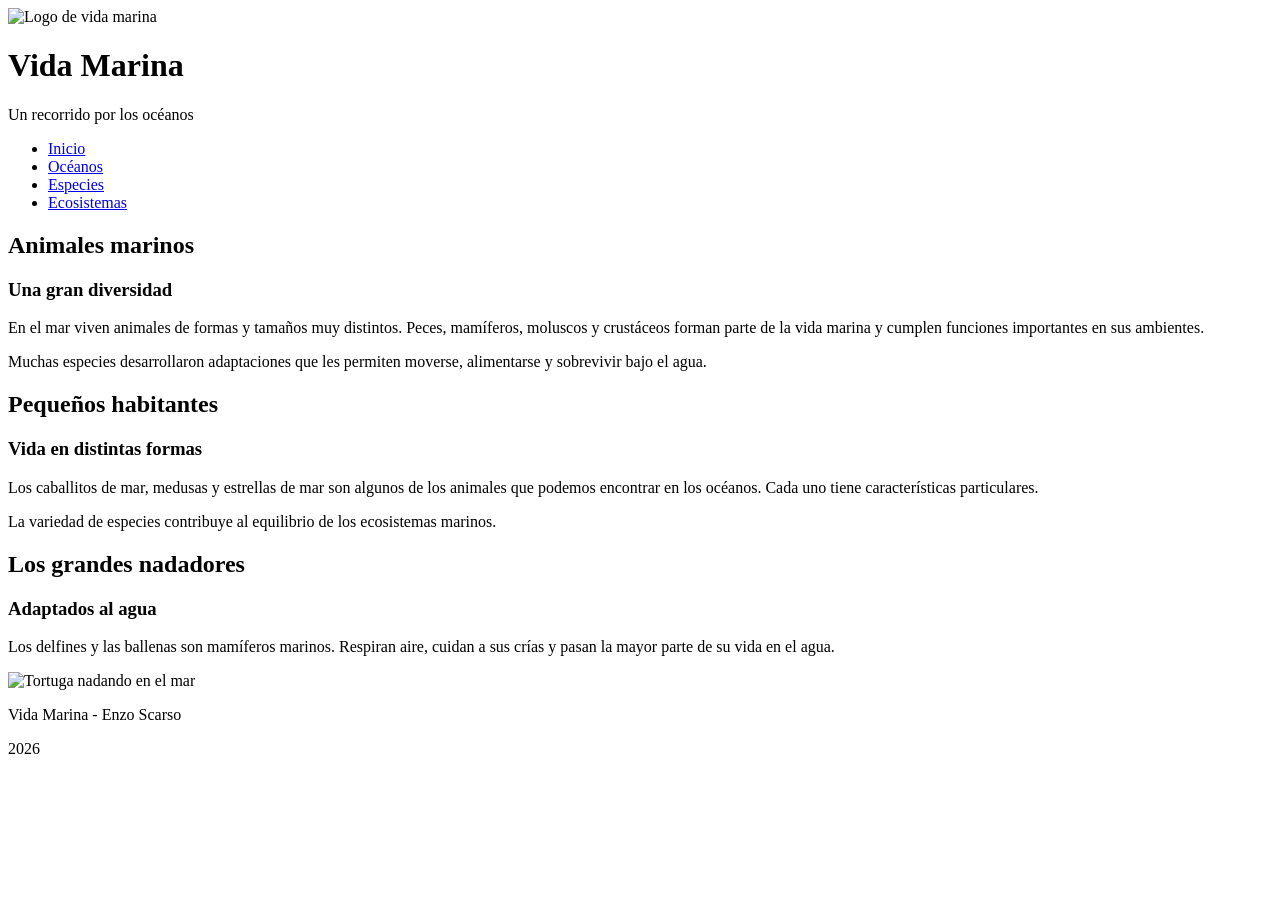
==== ecosistemas marinos.html @ 7d0a36ac "." ====
<!DOCTYPE html>
<html lang="en">
<head>
    <meta charset="UTF-8">
    <meta name="viewport" content="width=device-width, initial-scale=1.0">
    <title>Vida Marina-Ecosistema</title>
</head>
<body>
    <header>
        <img src="https://images.unsplash.com/photo-1518837695005-2083093ee35b?auto=format&fit=crop&w=300&q=80" alt="Logo de vida marina">
        <h1>Vida Marina</h1>
        <p>Un recorrido por los océanos</p>
    </header>

    <nav>
        <ul>
            <li><a href="index.html">Inicio</a></li>
            <li><a href="planetas.html">Océanos</a></li>
            <li><a href="estrellas.html">Especies</a></li>
            <li><a href="galaxias.html">Ecosistemas</a></li>
        </ul>
    </nav>

    <main>
        <section>
            <h2>Animales marinos</h2>
            <article>
                <h3>Una gran diversidad</h3>
                <p>En el mar viven animales de formas y tamaños muy distintos. Peces, mamíferos, moluscos y crustáceos forman parte de la vida marina y cumplen funciones importantes en sus ambientes.</p>
                <p>Muchas especies desarrollaron adaptaciones que les permiten moverse, alimentarse y sobrevivir bajo el agua.</p>
            </article>
        </section>

        <section>
            <h2>Pequeños habitantes</h2>
            <article>
                <h3>Vida en distintas formas</h3>
                <p>Los caballitos de mar, medusas y estrellas de mar son algunos de los animales que podemos encontrar en los océanos. Cada uno tiene características particulares.</p>
                <p>La variedad de especies contribuye al equilibrio de los ecosistemas marinos.</p>
            </article>
        </section>

        <section>
            <h2>Los grandes nadadores</h2>
            <article>
                <h3>Adaptados al agua</h3>
                <p>Los delfines y las ballenas son mamíferos marinos. Respiran aire, cuidan a sus crías y pasan la mayor parte de su vida en el agua.</p>
                <img src="https://images.unsplash.com/photo-1530053969600-caed2596d242?auto=format&fit=crop&w=900&q=80" alt="Tortuga nadando en el mar">
            </article>
        </section>
    </main>

    <footer>
        <p>Vida Marina - Enzo Scarso</p>
        <p>2026</p>
    </footer>

</body>
</html>
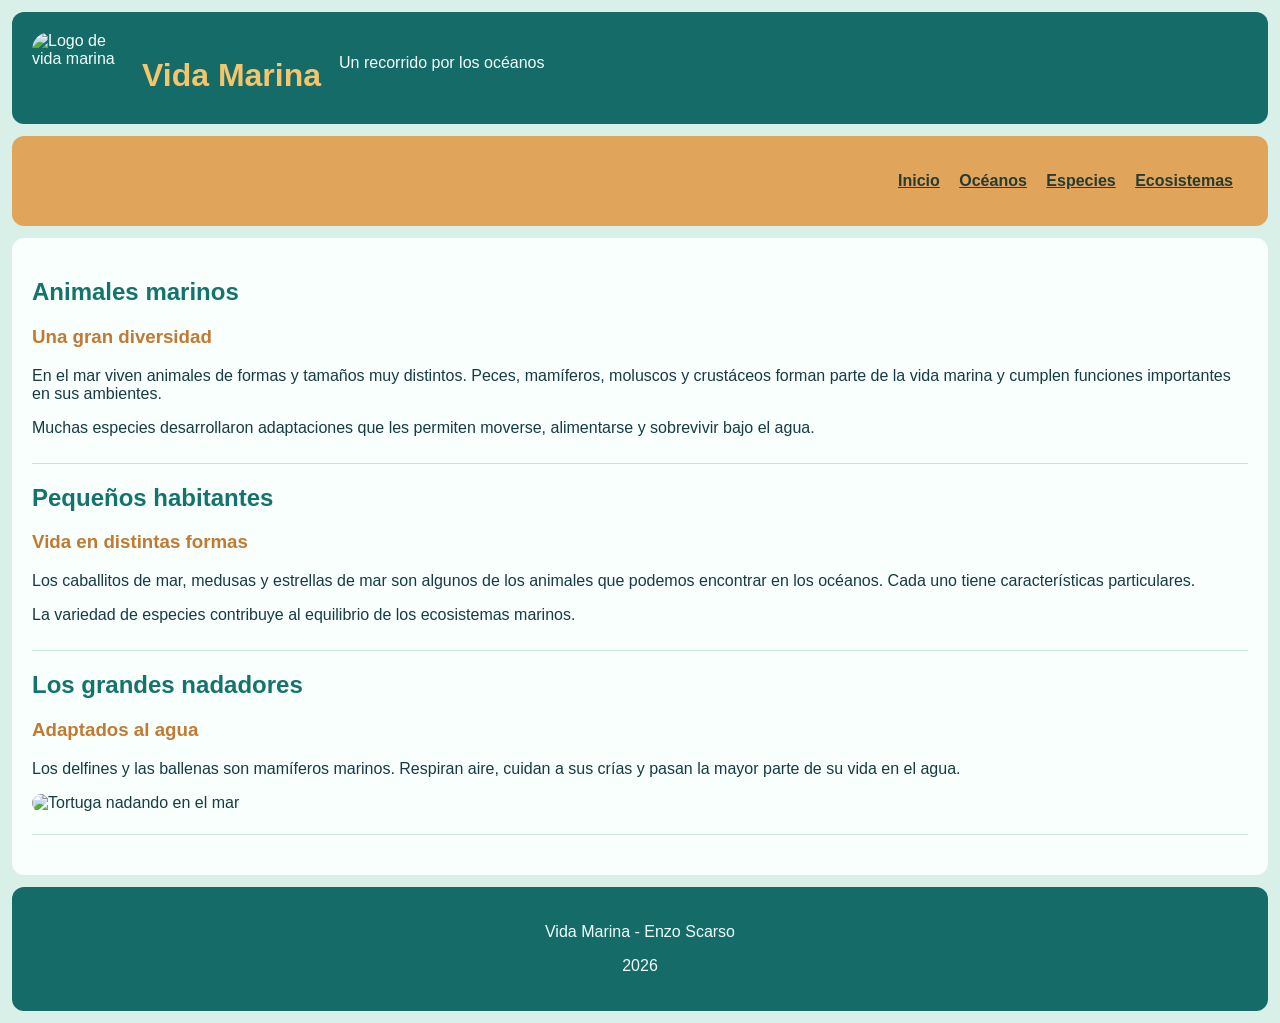
==== commit 68936094: "." ====
--- a/ecosistemas marinos.html
+++ b/ecosistemas marinos.html
@@ -3,6 +3,7 @@
 <head>
     <meta charset="UTF-8">
     <meta name="viewport" content="width=device-width, initial-scale=1.0">
+    <link rel="stylesheet" href="style.css">
     <title>Vida Marina-Ecosistema</title>
 </head>
 <body>
--- a/style.css
+++ b/style.css
@@ -0,0 +1,93 @@
+body {
+    font-family: Verdana, sans-serif;
+    margin: 0;
+    background-color: #d9f0e8;
+    color: #173b42;
+}
+
+header, nav, main, footer {
+    padding: 20px;
+    margin: 12px;
+    border-radius: 12px;
+}
+
+header {
+    background-color: #146b68;
+    color: #f3fffc;
+    text-align: left;
+    display: flex;
+    align-items: center;
+    gap: 18px;
+}
+
+header img {
+    width: 92px;
+    height: 72px;
+    object-fit: cover;
+    border-radius: 18px 4px 18px 4px;
+}
+
+header h1 {
+    color: #f4c56b;
+    margin-bottom: 6px;
+}
+
+header p {
+    margin-top: 6px;
+}
+
+nav {
+    background-color: #e0a45b;
+    text-align: right;
+}
+
+nav ul {
+    padding: 0;
+}
+
+nav ul li {
+    display: inline;
+    margin-right: 15px;
+}
+
+nav a {
+    color: #263c32;
+    font-weight: bold;
+}
+
+main {
+    background-color: #f8fffc;
+}
+
+h2 {
+    color: #14736c;
+}
+
+h3 {
+    color: #c17a32;
+}
+
+section {
+    margin-bottom: 20px;
+}
+
+article {
+    border-bottom: 1px solid #c6e4d8;
+    padding-bottom: 10px;
+    margin-bottom: 10px;
+}
+
+article img {
+    width: 400px;
+    max-width: 100%;
+    height: auto;
+    border-radius: 12px;
+    display: block;
+    margin: 14px auto 12px 0;
+}
+
+footer {
+    background-color: #146b68;
+    color: #f3fffc;
+    text-align: center;
+}
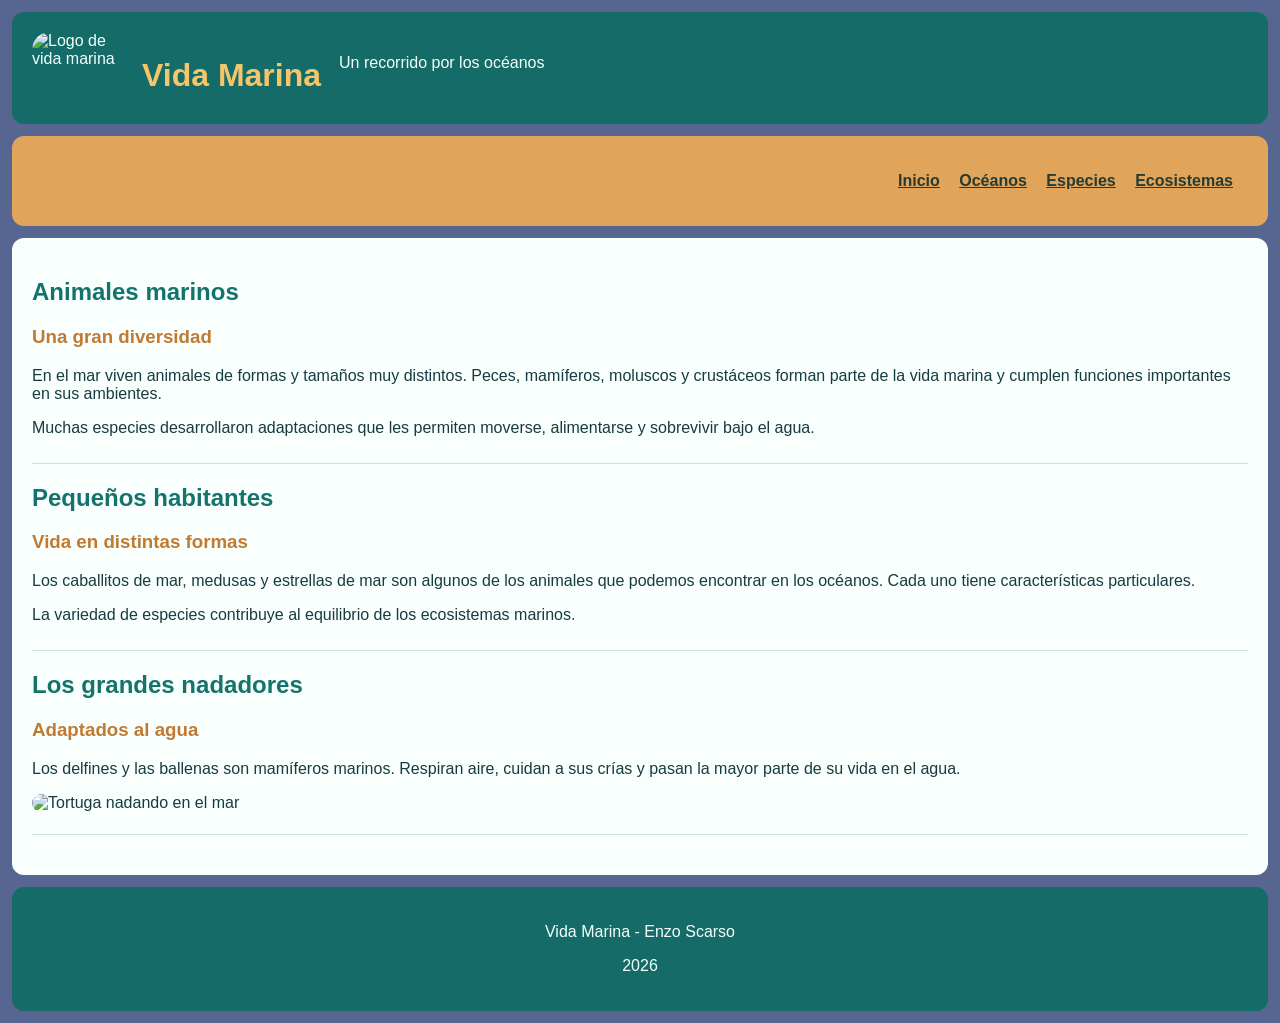
==== commit 0bda2405: "." ====
--- a/ecosistemas marinos.html
+++ b/ecosistemas marinos.html
@@ -16,9 +16,9 @@
     <nav>
         <ul>
             <li><a href="index.html">Inicio</a></li>
-            <li><a href="planetas.html">Océanos</a></li>
-            <li><a href="estrellas.html">Especies</a></li>
-            <li><a href="galaxias.html">Ecosistemas</a></li>
+            <li><a href="oceanos.html">Océanos</a></li>
+            <li><a href="especies marinas.html">Especies</a></li>
+            <li><a href="ecosistemas marinos.html">Ecosistemas</a></li>
         </ul>
     </nav>
 
--- a/style.css
+++ b/style.css
@@ -1,7 +1,7 @@
 body {
     font-family: Verdana, sans-serif;
     margin: 0;
-    background-color: #d9f0e8;
+    background-color: #576691;
     color: #173b42;
 }
 
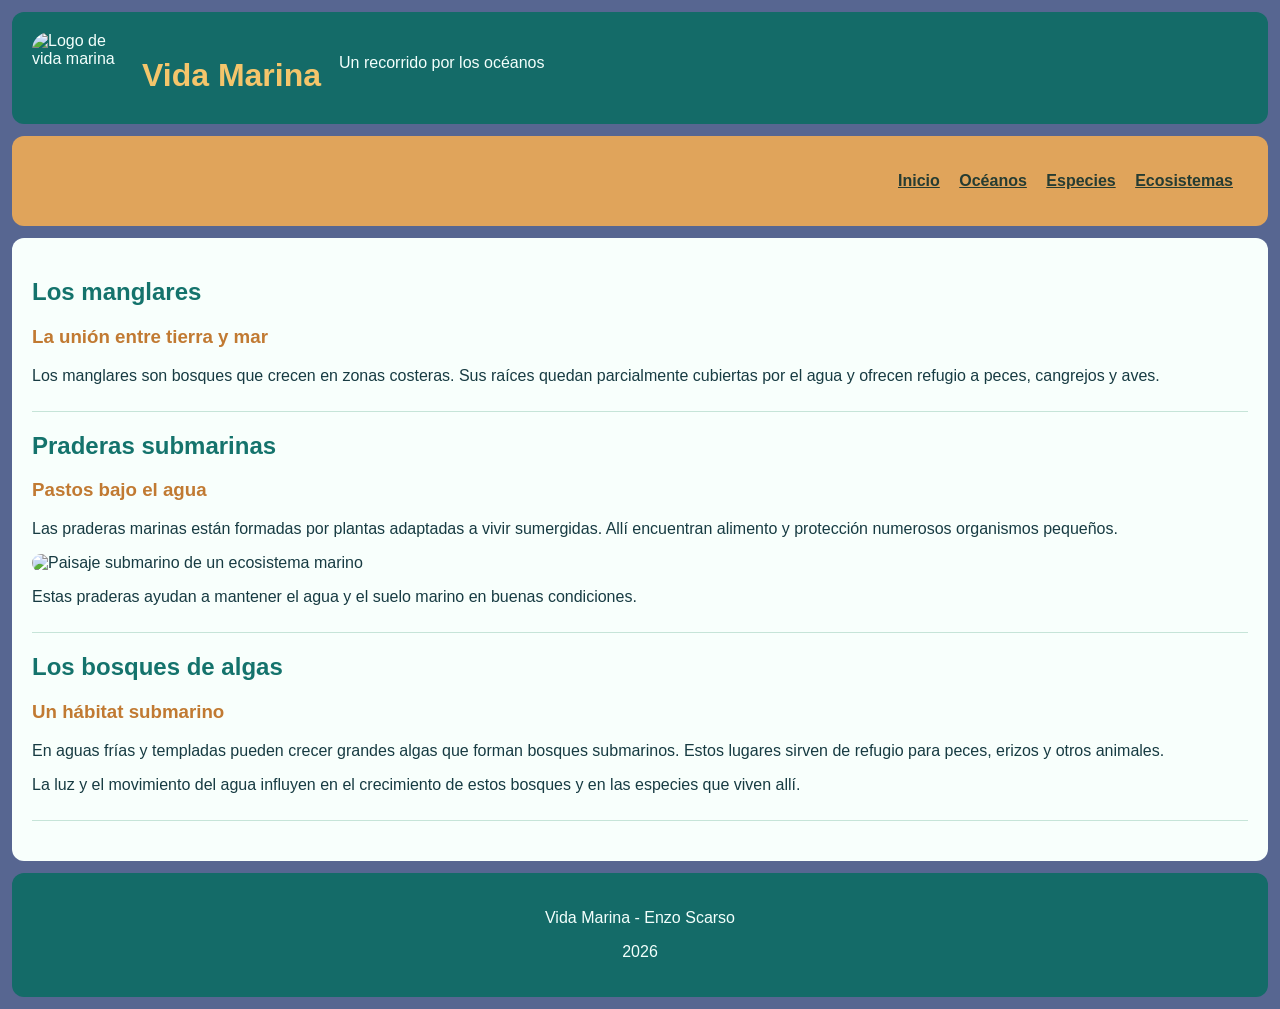
==== commit 74942012: "." ====
--- a/ecosistemas marinos.html
+++ b/ecosistemas marinos.html
@@ -8,7 +8,7 @@
 </head>
 <body>
     <header>
-        <img src="https://images.unsplash.com/photo-1518837695005-2083093ee35b?auto=format&fit=crop&w=300&q=80" alt="Logo de vida marina">
+        <img src="https://images.unsplash.com/photo-1551244072-5d12893278ab?auto=format&fit=crop&w=300&q=80" alt="Logo de vida marina">
         <h1>Vida Marina</h1>
         <p>Un recorrido por los océanos</p>
     </header>
@@ -23,30 +23,30 @@
     </nav>
 
     <main>
-        <section>
-            <h2>Animales marinos</h2>
+       <section>
+            <h2>Los manglares</h2>
             <article>
-                <h3>Una gran diversidad</h3>
-                <p>En el mar viven animales de formas y tamaños muy distintos. Peces, mamíferos, moluscos y crustáceos forman parte de la vida marina y cumplen funciones importantes en sus ambientes.</p>
-                <p>Muchas especies desarrollaron adaptaciones que les permiten moverse, alimentarse y sobrevivir bajo el agua.</p>
+                <h3>La unión entre tierra y mar</h3>
+                <p>Los manglares son bosques que crecen en zonas costeras. Sus raíces quedan parcialmente cubiertas por el agua y ofrecen refugio a peces, cangrejos y aves.</p>
             </article>
         </section>
 
         <section>
-            <h2>Pequeños habitantes</h2>
+            <h2>Praderas submarinas</h2>
             <article>
-                <h3>Vida en distintas formas</h3>
-                <p>Los caballitos de mar, medusas y estrellas de mar son algunos de los animales que podemos encontrar en los océanos. Cada uno tiene características particulares.</p>
-                <p>La variedad de especies contribuye al equilibrio de los ecosistemas marinos.</p>
+                <h3>Pastos bajo el agua</h3>
+                <p>Las praderas marinas están formadas por plantas adaptadas a vivir sumergidas. Allí encuentran alimento y protección numerosos organismos pequeños.</p>
+                <img src="https://images.unsplash.com/photo-1546026423-cc4642628d2b?auto=format&fit=crop&w=900&q=80" alt="Paisaje submarino de un ecosistema marino">
+                <p>Estas praderas ayudan a mantener el agua y el suelo marino en buenas condiciones.</p>
             </article>
         </section>
 
         <section>
-            <h2>Los grandes nadadores</h2>
+            <h2>Los bosques de algas</h2>
             <article>
-                <h3>Adaptados al agua</h3>
-                <p>Los delfines y las ballenas son mamíferos marinos. Respiran aire, cuidan a sus crías y pasan la mayor parte de su vida en el agua.</p>
-                <img src="https://images.unsplash.com/photo-1530053969600-caed2596d242?auto=format&fit=crop&w=900&q=80" alt="Tortuga nadando en el mar">
+                <h3>Un hábitat submarino</h3>
+                <p>En aguas frías y templadas pueden crecer grandes algas que forman bosques submarinos. Estos lugares sirven de refugio para peces, erizos y otros animales.</p>
+                <p>La luz y el movimiento del agua influyen en el crecimiento de estos bosques y en las especies que viven allí.</p>
             </article>
         </section>
     </main>
